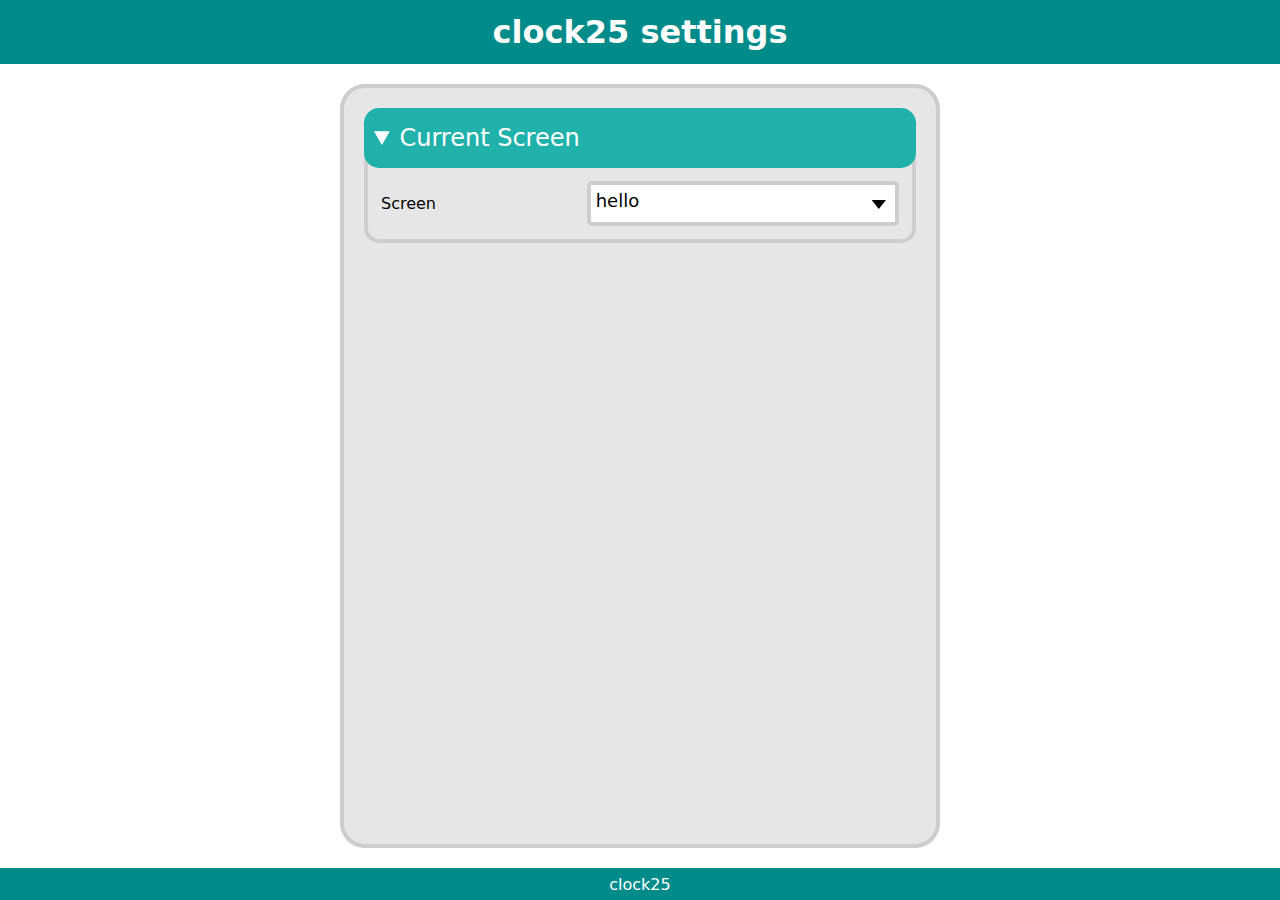
==== web/index.html @ 17f64565 "web: added files for web interface" ====
<!DOCTYPE html>
<html>
    <head>
        <title>clock25</title>
        <meta name="viewport" content="width=device-width, initial-scale=1.0">
        <link rel="stylesheet" href="index.css">
    </head>

    <body>
        <div id="ui-container">

            <div id="title-container">
                <h1 id="title" onclick="title_easter_egg();">clock25 settings</h1>
            </div>

            <div id="main-container">
                
                <div id="error-box">
                    <p>An error occurred:<br><span id="error-msg"></span></p>
                </div>

                <details open>
                    <summary>Current Screen</summary>
                    <div>
                        <table>
                            <tr>
                                <td>Screen</td>
                                <td>
                                    <div class="select-wrapper">
                                        <select id="select-screens" oninput="set_screen();">
                                            <option>hello</option>
                                            <option>world</option>
                                            <option>eee!!</option>
                                        </select>
                                    </div>
                                </td>
                            </tr>
                        </table>
                    </div>
                </details>

            </div>

            <div id="footer-container">
                <p>clock25</p>
            </div>

        </div>
    </body>

    <script src="index.js"></script>
</html>
---- web/index.css ----
*
{
    box-sizing: border-box;
    font-family: system-ui, -apple-system, BlinkMacSystemFont, 'Segoe UI', Roboto, Oxygen, Ubuntu, Cantarell, 'Open Sans', 'Helvetica Neue', sans-serif;
}

html, body
{
    padding: 0;
    margin: 0;
    width: 100%;
    height: 100%;
}

details > div
{
    border-width: 0px 4px 4px 4px;
    border-style: solid;
    border-color: #cdcdcd;
    border-bottom-left-radius: 15px;
    border-bottom-right-radius: 15px;

    padding: 10px;
    padding-top: 20px;
    margin-top: -10px;

    position: relative;
    z-index: 10;
}

summary
{
    width: 100%;
    height: 2.5em;
    line-height: 2.5em;
    padding-left: 10px;

    font-size: x-large;
    border-radius: 15px;
    background-color: lightseagreen;
    color: white;
    cursor: pointer;
    user-select: none;

    position: relative;
    z-index: 20;
}

button
{
    font-size: large;
    border-radius: 10px;
    margin: 2px;
    padding: 9px;
    background-color: lightseagreen;
    color: white;
    border: none;
    user-select: none;
}

button:hover
{
    background-color: rgb(0, 194, 194);
    cursor: pointer;
}

button:active
{
    background-color: darkcyan;
}

/*
    styled select from https://moderncss.dev/custom-select-styles-with-pure-css/
*/

select {
    appearance: none;
    background-color: transparent;
    border: none;
    padding: 0 1em 0 0;
    margin: 0;
    width: 100%;
    font-family: inherit;
    font-size: inherit;
    cursor: inherit;
    line-height: inherit;
    outline: none;
}

.select-wrapper, input
{
    padding: 5px;
    border: 4px solid #cdcdcd;
    border-radius: 5px;
    width: 100%;
    height: 2.5em;
    font-size: large;
    background-color: white;
}

.select-wrapper
{
    cursor: pointer;
    display: inline-block;
    position: relative;
}

.select-wrapper::after
{
    content: "";
    display: inline-block;
    position: absolute;
    right: 0.5em;
    top: calc(50% - 0.2em);
    width: 0.8em;
    height: 0.5em;
    background-color: black;
    clip-path: polygon(100% 0%, 0 0%, 50% 100%); 
}

table
{
    width: 100%;
}

#ui-container
{
    width: 100%;
    height: 100%;
    display: flex;
    flex-direction: column;
    align-items: center;

    background-color: rgb(255, 255, 255);
    overflow: auto;

}

#title-container
{
    width: 100%;
    height: 4em;
    background-color: darkcyan;
    color: white;
    text-align: center;

    position: fixed;
    z-index: 100;

    display: flex;
    justify-content: center;
    align-items: center;
}

#footer-container
{
    width: 100%;
    height: 2em;
    background-color: darkcyan;
    color: white;
    text-align: center;

    position: fixed;
    z-index: 100;
    bottom: 0;

    display: flex;
    justify-content: center;
    align-items: center;
}

#main-container
{
    width: 100%;
    max-width: 600px;
    /* height: 100%; */
    flex-grow: 2;
    /* overflow-y: auto; */

    padding: 20px;
    margin: 20px;
    margin-top:    calc(4em + 20px);
    margin-bottom: calc(2em + 20px);
    /* overflow: auto; */

    border: 4px solid #cdcdcd;
    border-radius: 25px;
    background-color: rgb(230, 230, 230);
    /* box-shadow: 0px 0px 20px 20px #cdcdcd; */

    display: flex;
    flex-direction: column;
    gap: 15px;

}

#error-box
{
    display: none;
    border: 4px solid red;
    border-radius: 15px;
    padding-left: 10px;
}
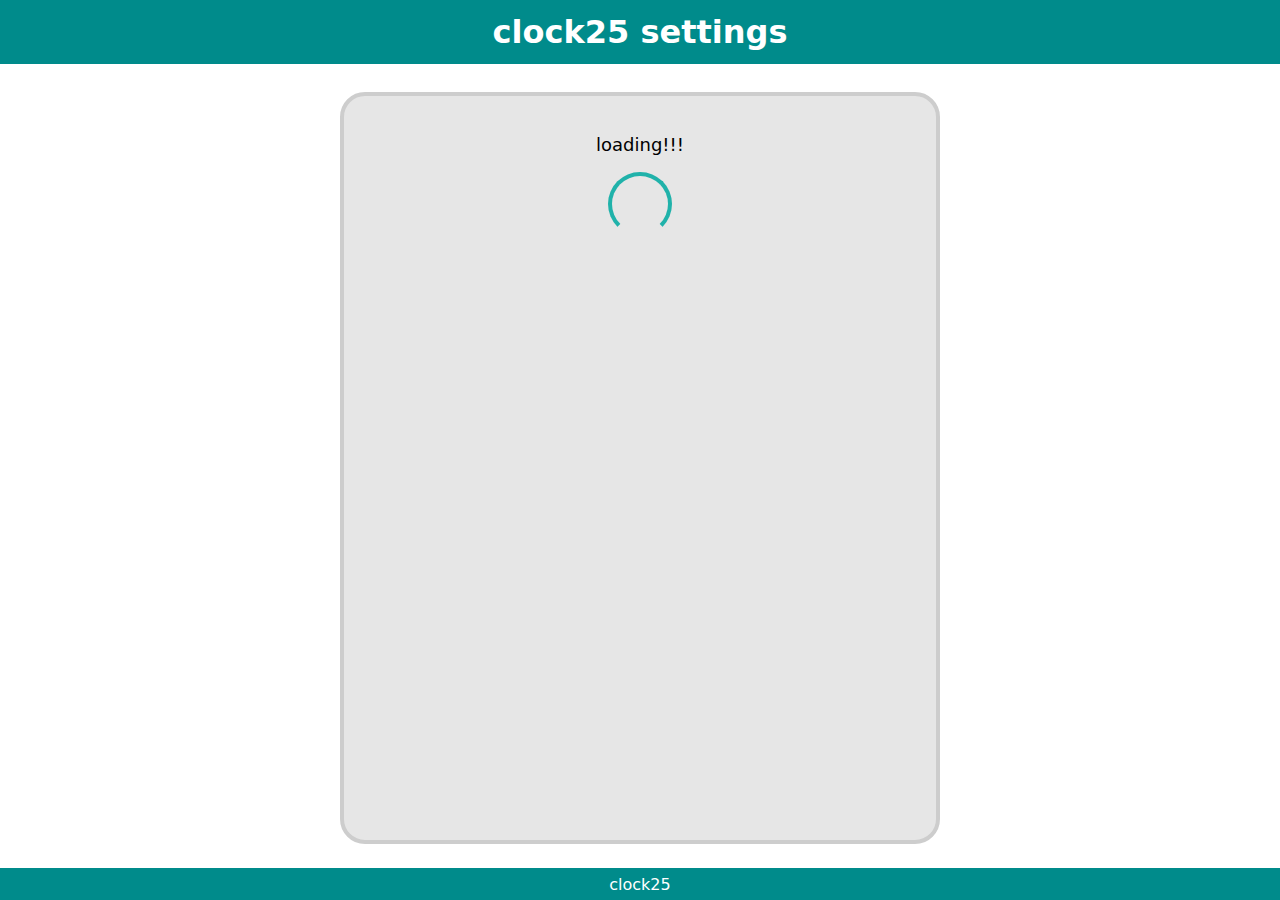
==== commit 5a7f63fc: "web: added loading screen" ====
--- a/web/index.html
+++ b/web/index.html
@@ -4,6 +4,7 @@
         <title>clock25</title>
         <meta name="viewport" content="width=device-width, initial-scale=1.0">
         <link rel="stylesheet" href="index.css">
+        <link rel="stylesheet" href="ball.css">
     </head>
 
     <body>
@@ -41,6 +42,13 @@
 
             </div>
 
+            <div id="loading-container">
+                <p>loading!!!</p>
+                <div class="la-ball-clip-rotate">
+                    <div></div>
+                </div>
+            </div>
+
             <div id="footer-container">
                 <p>clock25</p>
             </div>
--- a/web/index.css
+++ b/web/index.css
@@ -170,7 +170,7 @@
     align-items: center;
 }
 
-#main-container
+#main-container, #loading-container
 {
     width: 100%;
     max-width: 600px;
@@ -195,6 +195,25 @@
 
 }
 
+#main-container
+{
+    display: none;
+}
+
+#loading-container
+{
+    text-align: center;
+    font-size: large;
+    align-items: center;
+}
+
+.la-ball-clip-rotate
+{
+    color: lightseagreen !important;
+    transform: scale(200%);
+}
+
+
 #error-box
 {
     display: none;
--- a/web/ball.css
+++ b/web/ball.css
@@ -0,0 +1,134 @@
+/*!
+ * Load Awesome v1.1.0 (http://github.danielcardoso.net/load-awesome/)
+ * Copyright 2015 Daniel Cardoso <@DanielCardoso>
+ * Licensed under MIT
+ */
+ .la-ball-clip-rotate,
+ .la-ball-clip-rotate > div {
+     position: relative;
+     -webkit-box-sizing: border-box;
+        -moz-box-sizing: border-box;
+             box-sizing: border-box;
+ }
+ .la-ball-clip-rotate {
+     display: block;
+     font-size: 0;
+     color: #fff;
+ }
+ .la-ball-clip-rotate.la-dark {
+     color: #333;
+ }
+ .la-ball-clip-rotate > div {
+     display: inline-block;
+     float: none;
+     background-color: currentColor;
+     border: 0 solid currentColor;
+ }
+ .la-ball-clip-rotate {
+     width: 32px;
+     height: 32px;
+ }
+ .la-ball-clip-rotate > div {
+     width: 32px;
+     height: 32px;
+     background: transparent;
+     border-width: 2px;
+     border-bottom-color: transparent;
+     border-radius: 100%;
+     -webkit-animation: ball-clip-rotate .75s linear infinite;
+        -moz-animation: ball-clip-rotate .75s linear infinite;
+          -o-animation: ball-clip-rotate .75s linear infinite;
+             animation: ball-clip-rotate .75s linear infinite;
+ }
+ .la-ball-clip-rotate.la-sm {
+     width: 16px;
+     height: 16px;
+ }
+ .la-ball-clip-rotate.la-sm > div {
+     width: 16px;
+     height: 16px;
+     border-width: 1px;
+ }
+ .la-ball-clip-rotate.la-2x {
+     width: 64px;
+     height: 64px;
+ }
+ .la-ball-clip-rotate.la-2x > div {
+     width: 64px;
+     height: 64px;
+     border-width: 4px;
+ }
+ .la-ball-clip-rotate.la-3x {
+     width: 96px;
+     height: 96px;
+ }
+ .la-ball-clip-rotate.la-3x > div {
+     width: 96px;
+     height: 96px;
+     border-width: 6px;
+ }
+ /*
+  * Animation
+  */
+ @-webkit-keyframes ball-clip-rotate {
+     0% {
+         -webkit-transform: rotate(0deg);
+                 transform: rotate(0deg);
+     }
+     50% {
+         -webkit-transform: rotate(180deg);
+                 transform: rotate(180deg);
+     }
+     100% {
+         -webkit-transform: rotate(360deg);
+                 transform: rotate(360deg);
+     }
+ }
+ @-moz-keyframes ball-clip-rotate {
+     0% {
+         -moz-transform: rotate(0deg);
+              transform: rotate(0deg);
+     }
+     50% {
+         -moz-transform: rotate(180deg);
+              transform: rotate(180deg);
+     }
+     100% {
+         -moz-transform: rotate(360deg);
+              transform: rotate(360deg);
+     }
+ }
+ @-o-keyframes ball-clip-rotate {
+     0% {
+         -o-transform: rotate(0deg);
+            transform: rotate(0deg);
+     }
+     50% {
+         -o-transform: rotate(180deg);
+            transform: rotate(180deg);
+     }
+     100% {
+         -o-transform: rotate(360deg);
+            transform: rotate(360deg);
+     }
+ }
+ @keyframes ball-clip-rotate {
+     0% {
+         -webkit-transform: rotate(0deg);
+            -moz-transform: rotate(0deg);
+              -o-transform: rotate(0deg);
+                 transform: rotate(0deg);
+     }
+     50% {
+         -webkit-transform: rotate(180deg);
+            -moz-transform: rotate(180deg);
+              -o-transform: rotate(180deg);
+                 transform: rotate(180deg);
+     }
+     100% {
+         -webkit-transform: rotate(360deg);
+            -moz-transform: rotate(360deg);
+              -o-transform: rotate(360deg);
+                 transform: rotate(360deg);
+     }
+ }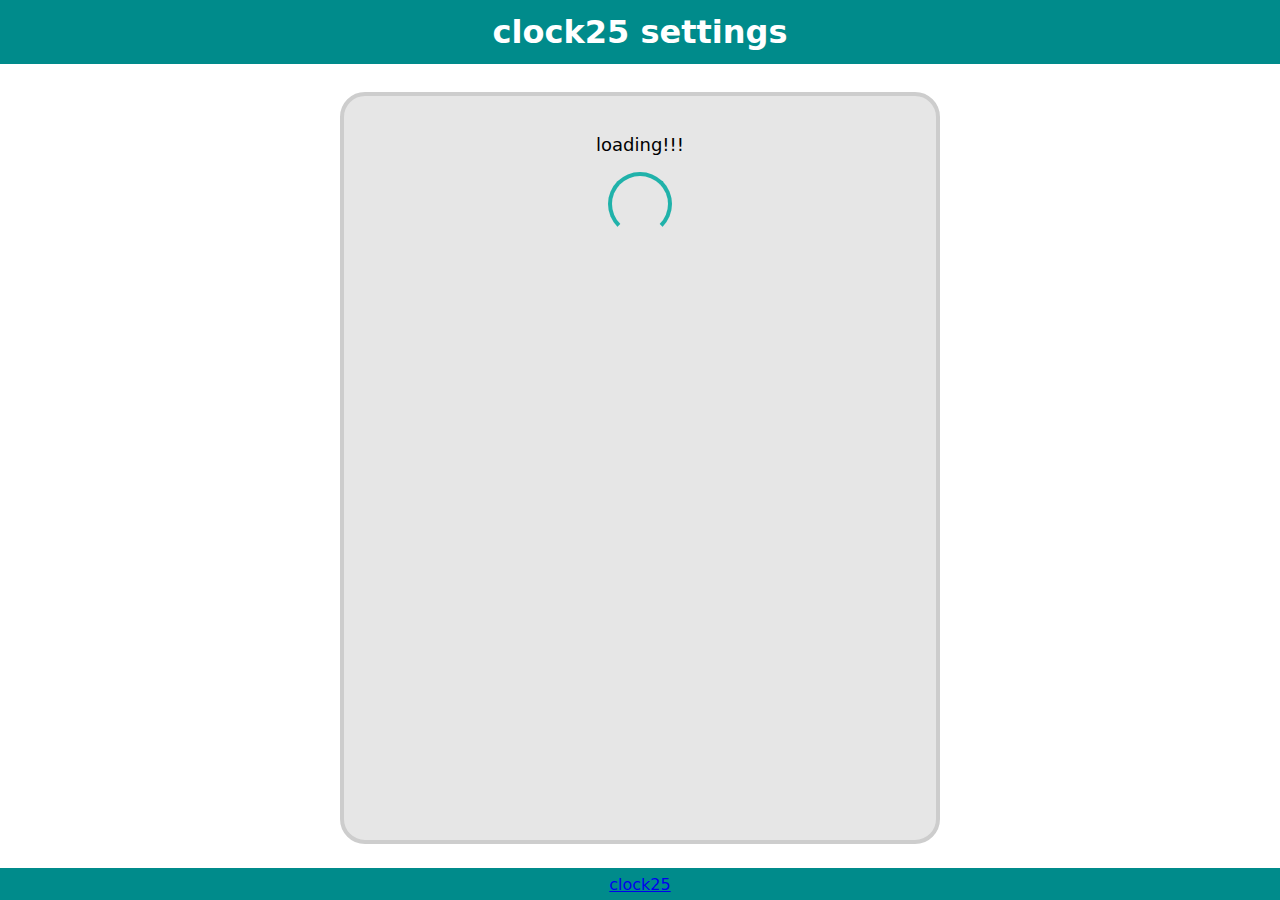
==== commit 3af90137: "web: added button to remount sd card" ====
--- a/web/index.html
+++ b/web/index.html
@@ -17,7 +17,7 @@
             <div id="main-container">
                 
                 <div id="error-box">
-                    <p>An error occurred:<br><span id="error-msg"></span></p>
+                    <p><span id="error-title">An error occurred:</span><br><span id="error-msg"></span></p>
                 </div>
 
                 <details open>
@@ -50,7 +50,7 @@
             </div>
 
             <div id="footer-container">
-                <p>clock25</p>
+                <p><a href="https://github.com/atctwo/clock25" target="_blank">clock25</a></p>
             </div>
 
         </div>
--- a/web/index.css
+++ b/web/index.css
@@ -119,6 +119,16 @@
     clip-path: polygon(100% 0%, 0 0%, 50% 100%); 
 }
 
+.manual-time-input
+{
+    width: 49%;
+}
+
+.manual-time-input[type="time"]
+{
+    margin-right: 1%;
+}
+
 table
 {
     width: 100%;
